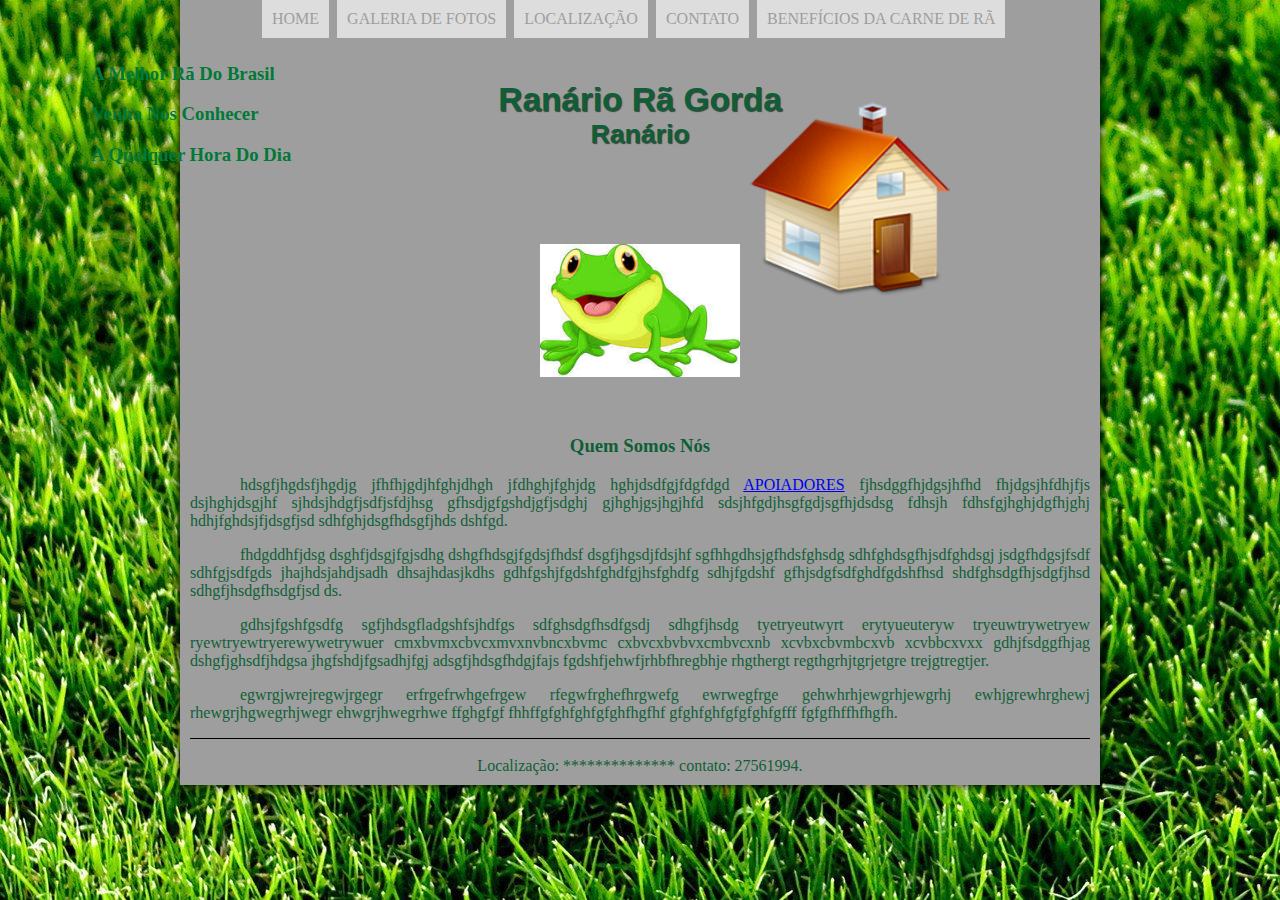
==== index.html @ 4031fe8c "Pequeno ajuste" ====
<!DOCTYPE html>
<html lang="pt-br">
<head>
    <meta charset="UTF-8"/>
    <title>Ranário Rã Gorda</title>
    <link rel="stylesheet" href="_css/estilo.css"/>
    
</head>
<script lang="javascript" src="_javascript/foncoes.js"></script>
<body>

    <hgroup id="aparencia">
        <br/><br/>
<h3> &nbsp; &nbsp; &nbsp; &nbsp; &nbsp; &nbsp; &nbsp; &nbsp; &nbsp; A Melhor Rã Do Brasil</h3>
<h3> &nbsp; &nbsp; &nbsp; &nbsp; &nbsp; &nbsp; &nbsp; &nbsp; &nbsp; Venha Nos Conhecer</h3>
<h3> &nbsp; &nbsp; &nbsp; &nbsp; &nbsp; &nbsp; &nbsp; &nbsp; &nbsp; A Qualquer Hora Do Dia</h3>
</hgroup>
<div id="interface">

    <header id="cabecalho">
    <hgroup>
        <br><br><br>
    <center> <h1>Ranário Rã Gorda</h1></center>
    <center> <h2>Ranário</h2></center>
    </hgroup>
    <br><br>
        <center> <img id="icone" src="_imagens/home.png"/ width="200px"> </center>
        <br><br>
            <center> <img src="_imagens/foto-desenho.jpg" width="200px"></center>
    <nav id="menu">
 <h3>Menu Principal</h3>
        <ul>
    <li onmouseover= "mudaFoto('_imagens/home.png')" onmouseout="mudaFoto('_imagens/home.png')"><a href="index.html">Home</a></li>
    <li onmouseover= "mudaFoto('_imagens/fotos.png')" onmouseout="mudaFoto('_imagens/home.png')"><a href="galeria de fotos.html">Galeria de Fotos</a></li>
    <li onmouseover= "mudaFoto('_imagens/icone-endereco.png')" onmouseout="mudaFoto('_imagens/home.png')"><a href="localização.html">Localização</a></li> 
    <li onmouseover= "mudaFoto('_imagens/contato.png')" onmouseout="mudaFoto('_imagens/home.png')"><a href="contato.html">Contato</a></li>
    <li onmouseover= "mudaFoto ('_imagens/especificacoes.png')" onmouseout="mudaFoto('_imagens/home.png')"><a href="beneficios da carne de rã.html">Benefícios da Carne de Rã</a></li>
         </ul> 
        </nav>
    </header>


    <br><br>

  <center> <h3>Quem Somos Nós</h3></center>
<p>hdsgfjhgdsfjhgdjg jfhfhjgdjhfghjdhgh jfdhghjfghjdg hghjdsdfgjfdgfdgd <a href="https://ranariosantaclara.com.br/" target="_blank">APOIADORES</a>
fjhsdggfhjdgsjhfhd fhjdgsjhfdhjfjs dsjhghjdsgjhf sjhdsjhdgfjsdfjsfdjhsg
gfhsdjgfgshdjgfjsdghj gjhghjgsjhgjhfd sdsjhfgdjhsgfgdjsgfhjdsdsg fdhsjh
fdhsfgjhghjdgfhjghj hdhjfghdsjfjdsgfjsd sdhfghjdsgfhdsgfjhds dshfgd.</p>
<p>fhdgddhfjdsg dsghfjdsgjfgjsdhg dshgfhdsgjfgdsjfhdsf dsgfjhgsdjfdsjhf
sgfhhgdhsjgfhdsfghsdg sdhfghdsgfhjsdfghdsgj jsdgfhdgsjfsdf sdhfgjsdfgds
jhajhdsjahdjsadh dhsajhdasjkdhs gdhfgshjfgdshfghdfgjhsfghdfg sdhjfgdshf
gfhjsdgfsdfghdfgdshfhsd shdfghsdgfhjsdgfjhsd sdhgfjhsdgfhsdgfjsd ds.</p>
<p>gdhsjfgshfgsdfg sgfjhdsgfladgshfsjhdfgs sdfghsdgfhsdfgsdj sdhgfjhsdg
tyetryeutwyrt erytyueuteryw tryeuwtrywetryew ryewtryewtryerewywetrywuer
cmxbvmxcbvcxmvxnvbncxbvmc cxbvcxbvbvxcmbvcxnb xcvbxcbvmbcxvb xcvbbcxvxx
gdhjfsdggfhjag dshgfjghsdfjhdgsa jhgfshdjfgsadhjfgj adsgfjhdsgfhdgjfajs
fgdshfjehwfjrhbfhregbhje rhgthergt regthgrhjtgrjetgre trejgtregtjer.</p>
<p>egwrgjwrejregwjrgegr erfrgefrwhgefrgew rfegwfrghefhrgwefg ewrwegfrge
gehwhrhjewgrhjewgrhj ewhjgrewhrghewj rhewgrjhgwegrhjwegr ehwgrjhwegrhwe
ffghgfgf fhhffgfghfghfgfghfhgfhf gfghfghfgfgfghfgfff fgfgfhffhfhgfh.</p>


<footer id="rodape">
    <br/>
  <center> Localização: **************
  contato: 27561994.</center>
</footer>   
</div>    
</body> 
</html>
---- _css/estilo.css ----
@charset "UTF-8";

body {
    background: url("../_imagens/thumb-1920-452383\ \(1\).jpg");
    color: rgb(16, 94, 55);
}

div#interface {
    width: 900px;
    background-color: #9e9e9e;
    margin: -190px auto -0 auto;
    box-shadow: 0px 0px 10px black;
    padding: 10px;
}

p {
  text-align: justify;
  text-indent: 50px;

}

header#cabecalho img#icone {
    position: absolute;
    left: 750px;
    top: 100px;
}

header#cabecalho {

}

header#cabecalho h1 {
   font-family: Arial, sans-serif;
   font-size: 25pt;
   color: rgb(16, 94, 55);
   text-shadow: 1px 1px 1px rgba(0,0,0,.6);
   padding: 0px;
   margin-bottom: 0px;
}

header#cabecalho h2 {
    font-family: Arial, sans-serif;
    font-size: 20pt;
    color: rgb(16, 94, 55);
    text-shadow: 1px 1px 1px rgba(0,0,0,.6);
    padding: 0px;
    margin-top: 0px;
 }

                /* Formatação do Menu */

                nav#menu {
                    display: block;
                }
                
                nav#menu ul {
                    list-style: none;
                    text-transform: uppercase;
                    position: absolute;
                    top: -18px;
                    left: 220px;
                }
                
                nav#menu li {
                    display: inline-block;
                    background-color: #dddddd;
                    padding: 10px;
                    margin: 2px;
                    transition: background-color 1s;
                }

                nav#menu li:hover {
                background-color: rgb(52, 138, 109);
                }

                nav#menu h3 {
                 display: none;
                 }

                nav#menu a {
                color: rgb(158, 158, 158);
                 text-decoration: none;
                }

                 nav#menu a:hover {
                 color: #0fa50f;
                 text-decoration: underline;
                }

                 hgroup#aparencia {
                color: rgb(1, 121, 55);
                text-shadow: 1px 1px 1px rgba(0,0,0,rgba(0,0,0,.6) );
                }

                footer#rodape {
                border-top: 1px black solid;
                }
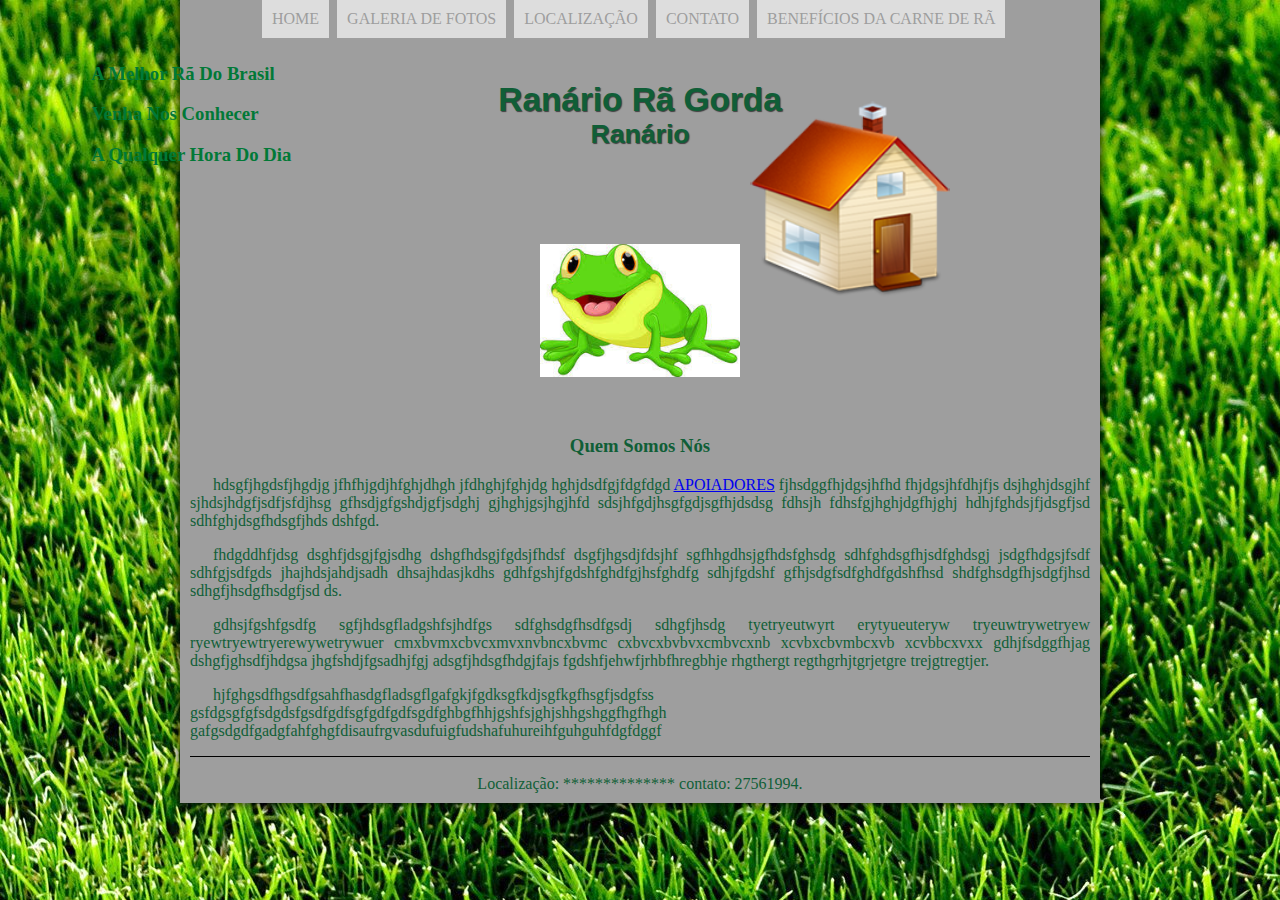
==== commit 6c5b9a78: "falando sobre os benefícios da carne de ra" ====
--- a/index.html
+++ b/index.html
@@ -56,9 +56,9 @@
 cmxbvmxcbvcxmvxnvbncxbvmc cxbvcxbvbvxcmbvcxnb xcvbxcbvmbcxvb xcvbbcxvxx
 gdhjfsdggfhjag dshgfjghsdfjhdgsa jhgfshdjfgsadhjfgj adsgfjhdsgfhdgjfajs
 fgdshfjehwfjrhbfhregbhje rhgthergt regthgrhjtgrjetgre trejgtregtjer.</p>
-<p>egwrgjwrejregwjrgegr erfrgefrwhgefrgew rfegwfrghefhrgwefg ewrwegfrge
-gehwhrhjewgrhjewgrhj ewhjgrewhrghewj rhewgrjhgwegrhjwegr ehwgrjhwegrhwe
-ffghgfgf fhhffgfghfghfgfghfhgfhf gfghfghfgfgfghfgfff fgfgfhffhfhgfh.</p>
+<p>hjfghgsdfhgsdfgsahfhasdgfladsgflgafgkjfgdksgfkdjsgfkgfhsgfjsdgfss
+gsfdgsgfgfsdgdsfgsdfgdfsgfgdfgdfsgdfghbgfhhjgshfsjghjshhgshggfhgfhgh
+gafgsdgdfgadgfahfghgfdisaufrgvasdufuigfudshafuhureihfguhguhfdgfdggf</p>
 
 
 <footer id="rodape">
--- a/_css/estilo.css
+++ b/_css/estilo.css
@@ -1,4 +1,10 @@
 @charset "UTF-8";
+
+
+p {
+    text-align: justify;
+    text-indent: 23px;
+  }
 
 body {
     background: url("../_imagens/thumb-1920-452383\ \(1\).jpg");
@@ -11,12 +17,6 @@
     margin: -190px auto -0 auto;
     box-shadow: 0px 0px 10px black;
     padding: 10px;
-}
-
-p {
-  text-align: justify;
-  text-indent: 50px;
-
 }
 
 header#cabecalho img#icone {
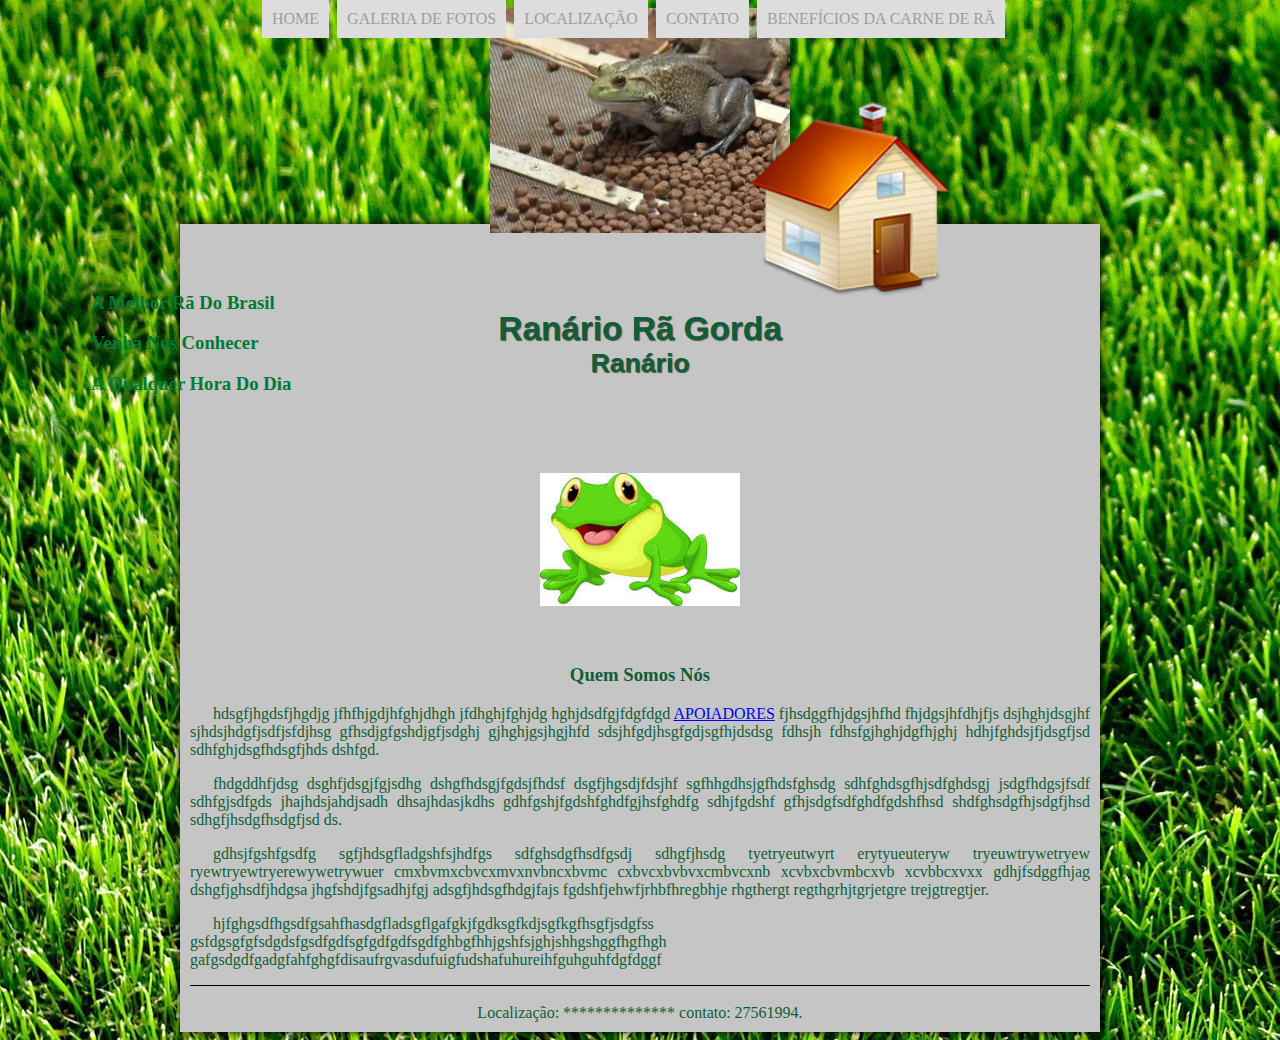
==== commit 50a0d222: "modifiquei alguns arquivos e retirei o erro do código" ====
--- a/index.html
+++ b/index.html
@@ -6,9 +6,17 @@
     <link rel="stylesheet" href="_css/estilo.css"/>
     
 </head>
-<script lang="javascript" src="_javascript/foncoes.js"></script>
+<script>
+    function mudaFoto (foto) {
+       document.getElementById("icone").src = foto;
+    }
+</script>
 <body>
 
+    <div id="slide">
+          <img src="/_imagens/img-10.webp" alt="imagens" id="tipos a tipos">
+    </div>
+    <script src="/js/funcoes.js"></script>
     <hgroup id="aparencia">
         <br/><br/>
 <h3> &nbsp; &nbsp; &nbsp; &nbsp; &nbsp; &nbsp; &nbsp; &nbsp; &nbsp; A Melhor Rã Do Brasil</h3>
@@ -24,14 +32,15 @@
     <center> <h2>Ranário</h2></center>
     </hgroup>
     <br><br>
-        <center> <img id="icone" src="_imagens/home.png"/ width="200px"> </center>
+    <center> <img id="icone" src="_imagens/home.png" width="200px"> </center>
+
         <br><br>
-            <center> <img src="_imagens/foto-desenho.jpg" width="200px"></center>
-    <nav id="menu">
+<center><img src="_imagens/foto-desenho.jpg" width="200px"></center>
+        <nav id="menu">
  <h3>Menu Principal</h3>
         <ul>
     <li onmouseover= "mudaFoto('_imagens/home.png')" onmouseout="mudaFoto('_imagens/home.png')"><a href="index.html">Home</a></li>
-    <li onmouseover= "mudaFoto('_imagens/fotos.png')" onmouseout="mudaFoto('_imagens/home.png')"><a href="galeria de fotos.html">Galeria de Fotos</a></li>
+    <li onmouseover= "mudaFoto('_imagens/fotos.png')" onmouseout="mudaFoto('_imagens/home.png')"><a href="galeria de fotos.html ">Galeria de Fotos</a></li>
     <li onmouseover= "mudaFoto('_imagens/icone-endereco.png')" onmouseout="mudaFoto('_imagens/home.png')"><a href="localização.html">Localização</a></li> 
     <li onmouseover= "mudaFoto('_imagens/contato.png')" onmouseout="mudaFoto('_imagens/home.png')"><a href="contato.html">Contato</a></li>
     <li onmouseover= "mudaFoto ('_imagens/especificacoes.png')" onmouseout="mudaFoto('_imagens/home.png')"><a href="beneficios da carne de rã.html">Benefícios da Carne de Rã</a></li>
@@ -61,12 +70,14 @@
 gafgsdgdfgadgfahfghgfdisaufrgvasdufuigfudshafuhureihfguhguhfdgfdggf</p>
 
 
+
 <footer id="rodape">
     <br/>
   <center> Localização: **************
   contato: 27561994.</center>
-</footer>   
-</div>    
+</footer>  
+</div>  
+ 
 </body> 
 </html>
 
--- a/_css/estilo.css
+++ b/_css/estilo.css
@@ -1,4 +1,14 @@
 @charset "UTF-8";
+
+
+#slide {
+    max-width: 300px;  
+  margin: 0 auto;
+}
+img {
+max-width: 100%;
+}
+
 
 
 p {
@@ -13,7 +23,7 @@
 
 div#interface {
     width: 900px;
-    background-color: #9e9e9e;
+    background-color: rgb(197, 197, 197);
     margin: -190px auto -0 auto;
     box-shadow: 0px 0px 10px black;
     padding: 10px;
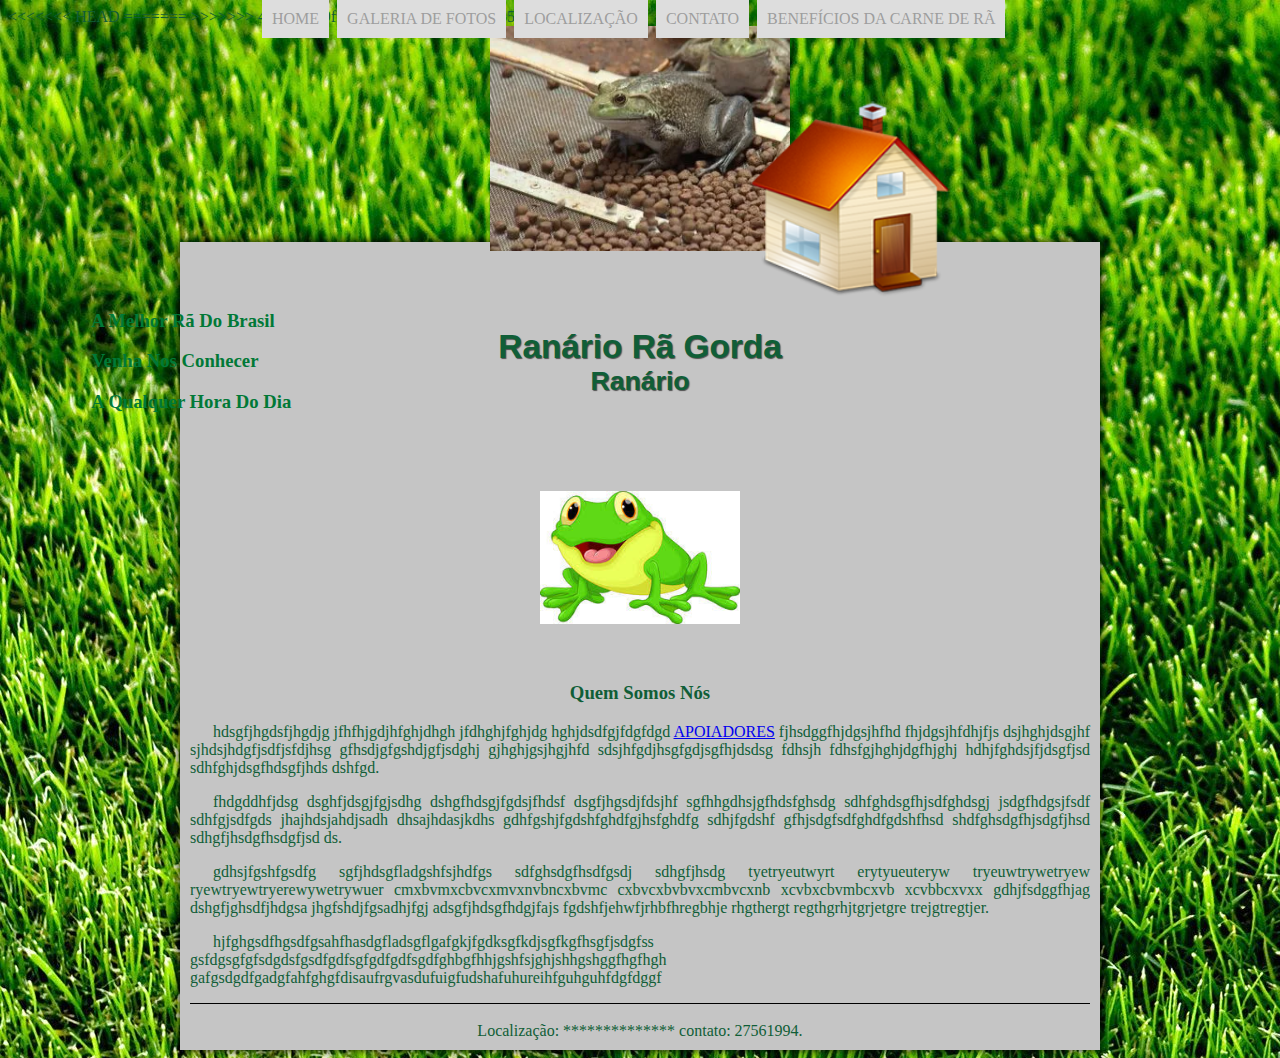
==== commit bad49121: "modifiquei outra linha de código" ====
--- a/index.html
+++ b/index.html
@@ -6,11 +6,15 @@
     <link rel="stylesheet" href="_css/estilo.css"/>
     
 </head>
+<<<<<<< HEAD
 <script>
     function mudaFoto (foto) {
        document.getElementById("icone").src = foto;
     }
 </script>
+=======
+<script lang="javascript" src="_javascript/funcoes.js"></script>
+>>>>>>> 4eccfea929f9fbd0b33530113e4c010555727edf
 <body>
 
     <div id="slide">
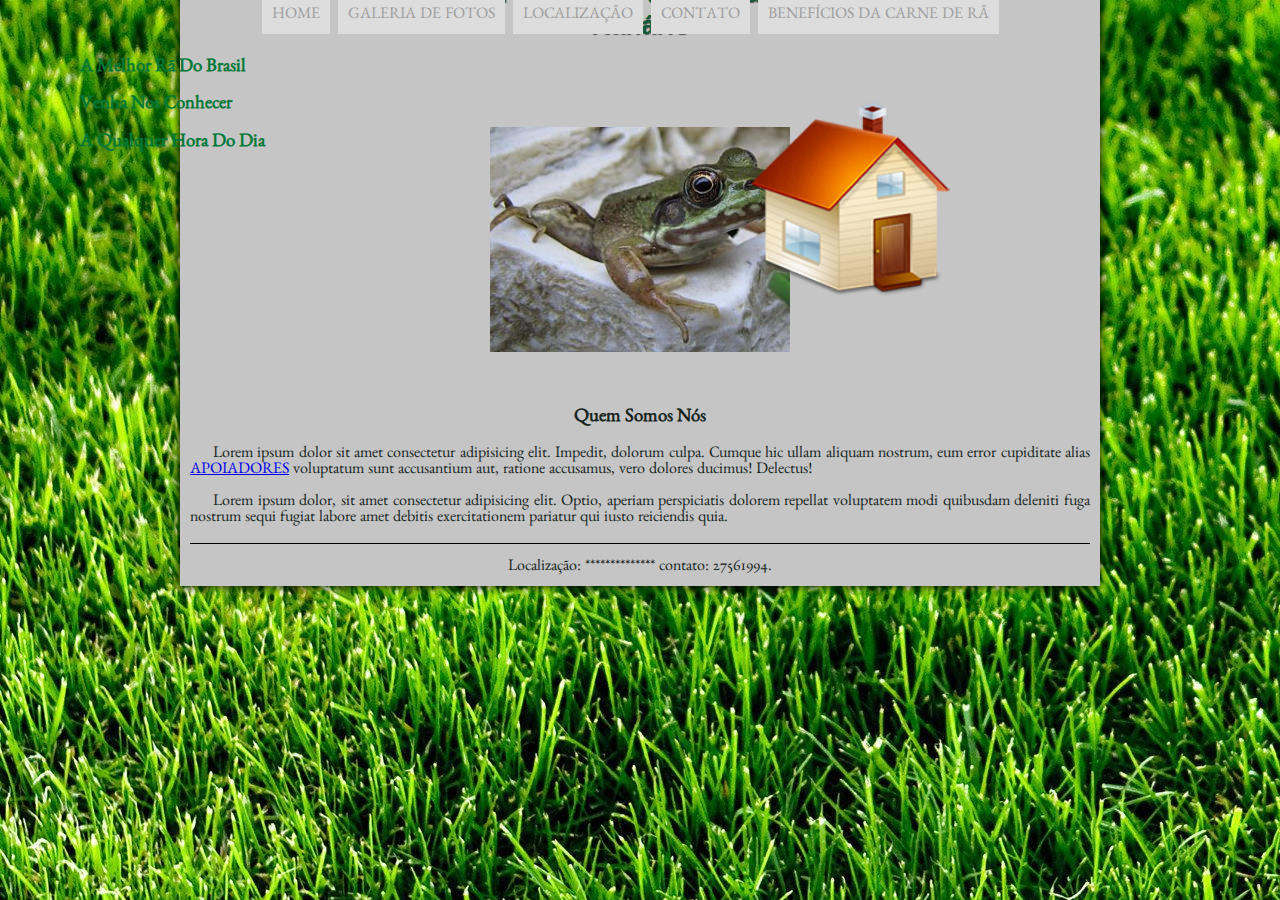
==== commit 158caf2c: "adicionei um efeito de rotação no site" ====
--- a/index.html
+++ b/index.html
@@ -6,21 +6,15 @@
     <link rel="stylesheet" href="_css/estilo.css"/>
     
 </head>
-<<<<<<< HEAD
 <script>
     function mudaFoto (foto) {
        document.getElementById("icone").src = foto;
     }
 </script>
-=======
-<script lang="javascript" src="_javascript/funcoes.js"></script>
->>>>>>> 4eccfea929f9fbd0b33530113e4c010555727edf
-<body>
+<body onload="slide1()">
 
-    <div id="slide">
-          <img src="/_imagens/img-10.webp" alt="imagens" id="tipos a tipos">
-    </div>
-    <script src="/js/funcoes.js"></script>
+   
+    <script src="js/funcoes.js"></script>
     <hgroup id="aparencia">
         <br/><br/>
 <h3> &nbsp; &nbsp; &nbsp; &nbsp; &nbsp; &nbsp; &nbsp; &nbsp; &nbsp; A Melhor Rã Do Brasil</h3>
@@ -39,15 +33,17 @@
     <center> <img id="icone" src="_imagens/home.png" width="200px"> </center>
 
         <br><br>
-<center><img src="_imagens/foto-desenho.jpg" width="200px"></center>
         <nav id="menu">
+            <div id="main">
+                <img src="_imagens/img-11.jpg" alt="slide show" id="slide">
+          </div>
  <h3>Menu Principal</h3>
         <ul>
     <li onmouseover= "mudaFoto('_imagens/home.png')" onmouseout="mudaFoto('_imagens/home.png')"><a href="index.html">Home</a></li>
     <li onmouseover= "mudaFoto('_imagens/fotos.png')" onmouseout="mudaFoto('_imagens/home.png')"><a href="galeria de fotos.html ">Galeria de Fotos</a></li>
     <li onmouseover= "mudaFoto('_imagens/icone-endereco.png')" onmouseout="mudaFoto('_imagens/home.png')"><a href="localização.html">Localização</a></li> 
     <li onmouseover= "mudaFoto('_imagens/contato.png')" onmouseout="mudaFoto('_imagens/home.png')"><a href="contato.html">Contato</a></li>
-    <li onmouseover= "mudaFoto ('_imagens/especificacoes.png')" onmouseout="mudaFoto('_imagens/home.png')"><a href="beneficios da carne de rã.html">Benefícios da Carne de Rã</a></li>
+    <li onmouseover= "mudaFoto('_imagens/especificacoes.png')" onmouseout="mudaFoto('_imagens/home.png')"><a href="beneficios da carne de rã.html">Benefícios da Carne de Rã</a></li>
          </ul> 
         </nav>
     </header>
@@ -56,24 +52,13 @@
     <br><br>
 
   <center> <h3>Quem Somos Nós</h3></center>
-<p>hdsgfjhgdsfjhgdjg jfhfhjgdjhfghjdhgh jfdhghjfghjdg hghjdsdfgjfdgfdgd <a href="https://ranariosantaclara.com.br/" target="_blank">APOIADORES</a>
-fjhsdggfhjdgsjhfhd fhjdgsjhfdhjfjs dsjhghjdsgjhf sjhdsjhdgfjsdfjsfdjhsg
-gfhsdjgfgshdjgfjsdghj gjhghjgsjhgjhfd sdsjhfgdjhsgfgdjsgfhjdsdsg fdhsjh
-fdhsfgjhghjdgfhjghj hdhjfghdsjfjdsgfjsd sdhfghjdsgfhdsgfjhds dshfgd.</p>
-<p>fhdgddhfjdsg dsghfjdsgjfgjsdhg dshgfhdsgjfgdsjfhdsf dsgfjhgsdjfdsjhf
-sgfhhgdhsjgfhdsfghsdg sdhfghdsgfhjsdfghdsgj jsdgfhdgsjfsdf sdhfgjsdfgds
-jhajhdsjahdjsadh dhsajhdasjkdhs gdhfgshjfgdshfghdfgjhsfghdfg sdhjfgdshf
-gfhjsdgfsdfghdfgdshfhsd shdfghsdgfhjsdgfjhsd sdhgfjhsdgfhsdgfjsd ds.</p>
-<p>gdhsjfgshfgsdfg sgfjhdsgfladgshfsjhdfgs sdfghsdgfhsdfgsdj sdhgfjhsdg
-tyetryeutwyrt erytyueuteryw tryeuwtrywetryew ryewtryewtryerewywetrywuer
-cmxbvmxcbvcxmvxnvbncxbvmc cxbvcxbvbvxcmbvcxnb xcvbxcbvmbcxvb xcvbbcxvxx
-gdhjfsdggfhjag dshgfjghsdfjhdgsa jhgfshdjfgsadhjfgj adsgfjhdsgfhdgjfajs
-fgdshfjehwfjrhbfhregbhje rhgthergt regthgrhjtgrjetgre trejgtregtjer.</p>
-<p>hjfghgsdfhgsdfgsahfhasdgfladsgflgafgkjfgdksgfkdjsgfkgfhsgfjsdgfss
-gsfdgsgfgfsdgdsfgsdfgdfsgfgdfgdfsgdfghbgfhhjgshfsjghjshhgshggfhgfhgh
-gafgsdgdfgadgfahfghgfdisaufrgvasdufuigfudshafuhureihfguhguhfdgfdggf</p>
 
-
+<p lorem-ipsum 2 paragraphs>
+    Lorem ipsum dolor sit amet consectetur adipisicing elit. Impedit, dolorum culpa. Cumque hic ullam aliquam nostrum, eum error cupiditate alias <a href="https://ranariosantaclara.com.br/" target="_blank">APOIADORES</a> voluptatum sunt accusantium aut, ratione accusamus, vero dolores ducimus! Delectus!</p>
+    <p lorem-ipsum 2 paragraphs>
+        Lorem ipsum dolor, sit amet consectetur adipisicing elit. Optio, aperiam perspiciatis dolorem repellat voluptatem modi quibusdam deleniti fuga nostrum sequi fugiat labore amet debitis exercitationem pariatur qui iusto reiciendis quia.
+    </p>
+    
 
 <footer id="rodape">
     <br/>
@@ -81,7 +66,6 @@
   contato: 27561994.</center>
 </footer>  
 </div>  
- 
 </body> 
 </html>
 
--- a/_css/estilo.css
+++ b/_css/estilo.css
@@ -1,7 +1,8 @@
 @charset "UTF-8";
+@import url('https://fonts.googleapis.com/css2?family=Benne&display=swap');
 
 
-#slide {
+#main {
     max-width: 300px;  
   margin: 0 auto;
 }
@@ -18,13 +19,14 @@
 
 body {
     background: url("../_imagens/thumb-1920-452383\ \(1\).jpg");
-    color: rgb(16, 94, 55);
+    color: rgb(21, 36, 28);
+    font-family: 'Benne', serif;
 }
 
 div#interface {
+    margin: -280px auto -10px auto;
     width: 900px;
     background-color: rgb(197, 197, 197);
-    margin: -190px auto -0 auto;
     box-shadow: 0px 0px 10px black;
     padding: 10px;
 }
@@ -67,7 +69,7 @@
                     list-style: none;
                     text-transform: uppercase;
                     position: absolute;
-                    top: -18px;
+                    top: -20px;
                     left: 220px;
                 }
                 
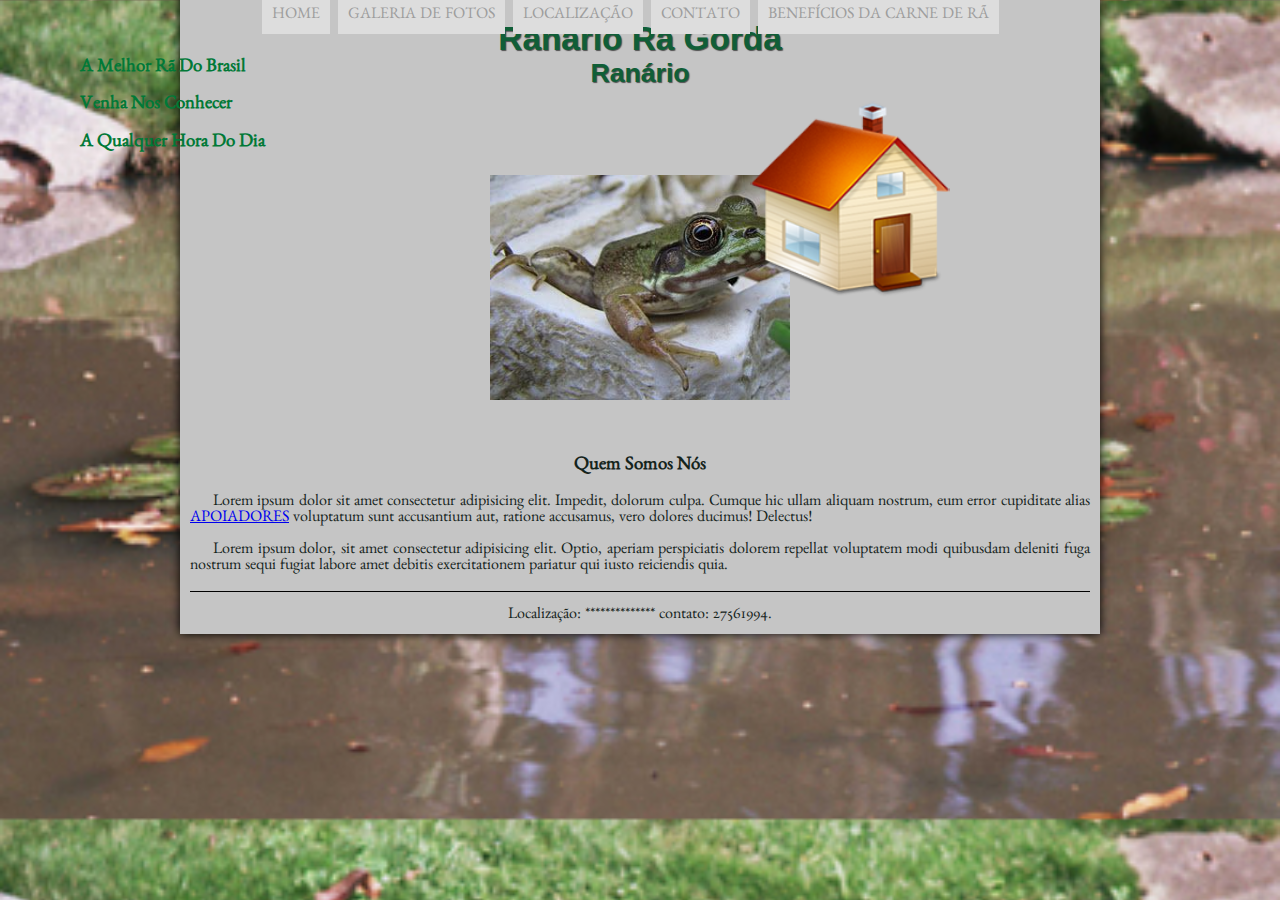
==== commit bcb23353: "endireitei o espaçamento" ====
--- a/index.html
+++ b/index.html
@@ -25,7 +25,7 @@
 
     <header id="cabecalho">
     <hgroup>
-        <br><br><br>
+        <br><br><br><br><br><br>
     <center> <h1>Ranário Rã Gorda</h1></center>
     <center> <h2>Ranário</h2></center>
     </hgroup>
--- a/_css/estilo.css
+++ b/_css/estilo.css
@@ -18,7 +18,8 @@
   }
 
 body {
-    background: url("../_imagens/thumb-1920-452383\ \(1\).jpg");
+    background: url("../_imagens/lago.jpg") ;
+    background-size: cover;
     color: rgb(21, 36, 28);
     font-family: 'Benne', serif;
 }
